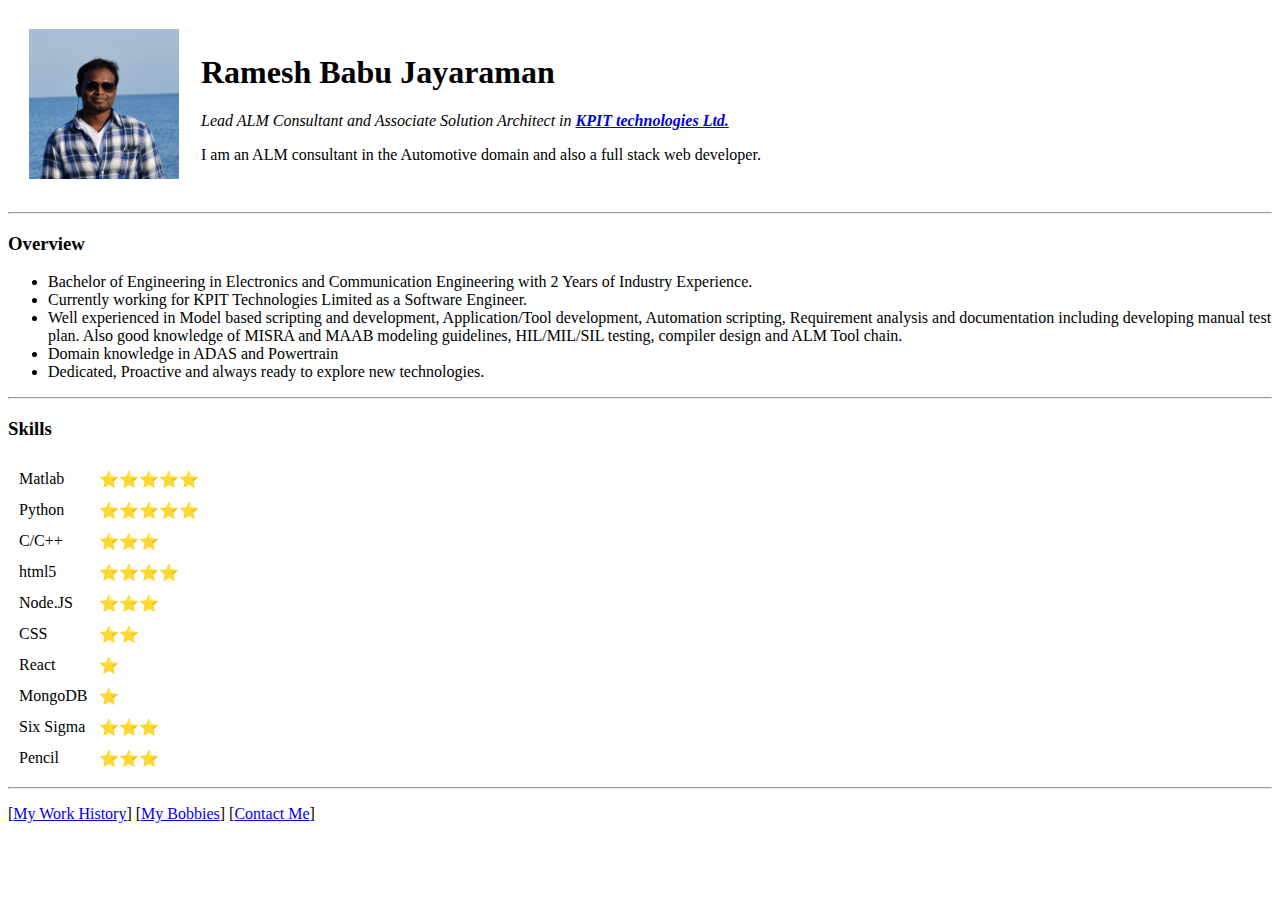
==== index.html @ 681d77d6 "initial cv website files" ====
<!DOCTYPE html>
<html lang="en" dir="ltr">

<head>
  <meta charset="utf-8">
  <link rel="shortcut icon" href="https://static8.depositphotos.com/1207999/1027/i/450/depositphotos_10275820-stock-photo-business-man-suit-avatar.jpg" type="image/x-icon">
  <title>அ Ramesh's Personal Site</title>
</head>

<body>
  <table cellspacing="20">
    <tr>
      <td><img src="images/DSC_0948-min1.jpg" alt="In your face!!" height="150"></td>
      <td>
        <h1>Ramesh Babu Jayaraman</h1>
        <p><em>Lead ALM Consultant and Associate Solution Architect in <strong><a href="https://www.kpit.com/">KPIT technologies Ltd.</a></strong></em></p>
        <p>I am an ALM consultant in the Automotive domain and also a full stack web developer.</p>
      </td>
    </tr>
  </table>
  <!-- <img src="https://scontent-lht6-1.xx.fbcdn.net/v/t1.0-9/p720x720/46479531_2057892047582803_8734939607105273856_o.jpg?_nc_cat=108&_nc_sid=85a577&_nc_ohc=gkMZMAopq-IAX9GGG9e&_nc_ht=scontent-lht6-1.xx&_nc_tp=6&oh=6856928ed6f092811916c04ca678a4d3&oe=5F0E9CBA" alt="In your face!!" height="400"> -->


  <hr>
  <h3>Overview</h3>
  <ul>
    <li>Bachelor of Engineering in Electronics and Communication Engineering with 2 Years of Industry Experience.</li>
    <li>Currently working for KPIT Technologies Limited as a Software Engineer.</li>
    <li>Well experienced in Model based scripting and development, Application/Tool development, Automation scripting, Requirement analysis and documentation including developing manual test plan. Also good knowledge of MISRA and MAAB modeling guidelines, HIL/MIL/SIL testing, compiler design and ALM Tool chain.</li>
    <li>Domain knowledge in ADAS and Powertrain</li>
    <li>Dedicated, Proactive and always ready to explore new technologies.</li>
  </ul>
  <hr>
  <h3>Skills</h3>
  <!-- <table cellspacing="20">
    <tbody>
      <tr>
        <td> -->
          <table cellspacing="10">
            <!-- <tbody> -->
              <tr>
                <td>Matlab</td><td>⭐⭐⭐⭐⭐</td>
              </tr>
              <tr>
                <td>Python</td><td>⭐⭐⭐⭐⭐</td>
              </tr>
              <tr>
                <td>C/C++</td><td>⭐⭐⭐</td>
              </tr>
              <tr>
                <td>html5</td><td>⭐⭐⭐⭐</td>
              </tr>
              <tr>
                <td>Node.JS</td><td>⭐⭐⭐</td>
              </tr>
              <tr>
                <td>CSS</td><td>⭐⭐</td>
              </tr>
              <tr>
                <td>React</td><td>⭐</td>
              </tr>
              <tr>
                <td>MongoDB</td><td>⭐</td>
              </tr>
              <tr>
                <td>Six Sigma</td><td>⭐⭐⭐</td>
              </tr>
              <tr>
                <td>Pencil</td><td>⭐⭐⭐</td>
              </tr>
            <!-- </tbody>
          </table>
        </td>
        <td>
          <table> -->
            <!-- <tr>
              <td>GCM</td><td>⭐⭐⭐⭐</td>
            </tr>
            <tr>
              <td>IBM Rational DOORs</td><td>⭐⭐⭐⭐⭐</td>
            </tr>
            <tr>
              <td>RMM</td><td>⭐⭐⭐⭐⭐</td>
            </tr>
            <tr>
              <td>DNG</td><td>⭐⭐⭐⭐⭐</td>
            </tr>
            <tr>
              <td>RQM</td><td>⭐⭐⭐</td>
            </tr>
            <tr>
              <td>JRS</td><td>⭐⭐</td>
            </tr>
            <tr>
              <td>RTC</td><td>⭐⭐⭐</td>
            </tr>
            <tr>
              <td>DXL Scripting</td><td>⭐⭐⭐⭐</td>
            </tr>
            <tr>
              <td>CLM RM Extensions</td><td>⭐⭐⭐⭐</td>
            </tr>
            <tr>
              <td>Jira and Confluence</td><td>⭐⭐⭐</td>
            </tr> -->
          </table>
        <!-- </td>
      </tr>
    </tbody>
  </table> -->
  <!-- <table>
    <tbody>
      <tr>
        <td>Matlab⭐⭐⭐⭐⭐</td><td>RTC⭐⭐⭐</td>
      </tr>
      <tr>
        <td>html5⭐⭐⭐⭐</td><td>JRS⭐⭐</td>
      </tr>
      <tr>
        <td>Pencil⭐⭐⭐</td><td>Node.JS⭐⭐⭐</td>
      </tr>
      <tr>
        <td>CSS⭐⭐</td><td>RQM⭐⭐⭐</td>
      </tr>
      <tr>
        <td>React⭐</td><td>Python⭐⭐⭐⭐⭐</td>
      </tr>
      <tr>
        <td>MongoDB⭐</td><td>DNG⭐⭐⭐⭐⭐</td>
      </tr>
      <tr>
        <td>Six Sigma⭐⭐⭐</td><td>IBM Rational DOORs⭐⭐⭐⭐⭐</td>
      </tr>
      <tr>
        <td>RMM⭐⭐⭐⭐⭐</td><td>GCM⭐⭐⭐⭐</td>
      </tr>
    </tbody>
  </table> -->
  <hr>
  <p>
    [<a href="work_experience.html">My Work History</a>]
    [<a href="hobbies.html">My Bobbies</a>]
    [<a href="contact_details.html">Contact Me</a>]
  </p>
</body>

</html>
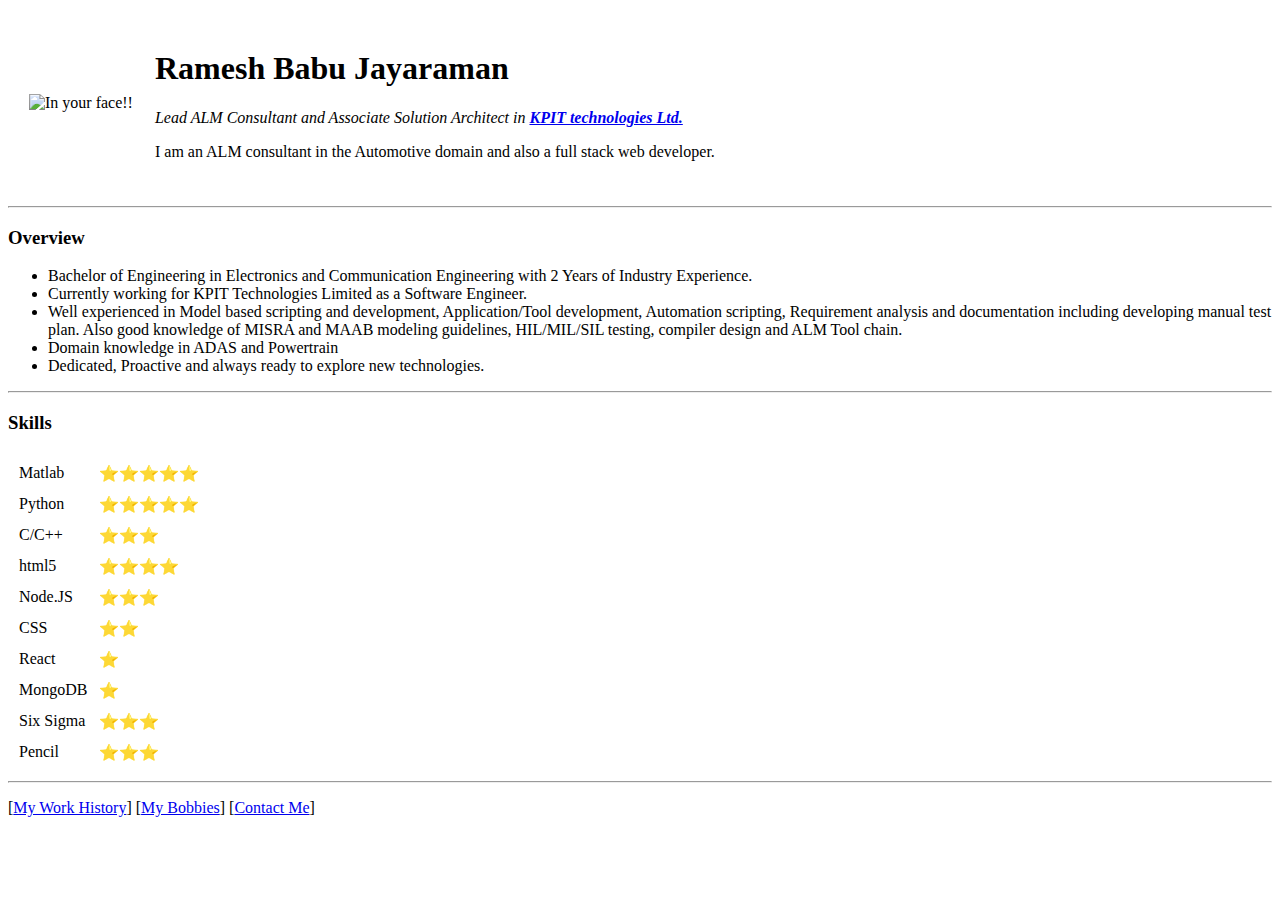
==== commit 28e68377: "update profile image" ====
--- a/index.html
+++ b/index.html
@@ -10,7 +10,7 @@
 <body>
   <table cellspacing="20">
     <tr>
-      <td><img src="images/DSC_0948-min1.jpg" alt="In your face!!" height="150"></td>
+      <td><img src="https://scontent-lht6-1.xx.fbcdn.net/v/t1.0-9/p720x720/46479531_2057892047582803_8734939607105273856_o.jpg?_nc_cat=108&_nc_sid=85a577&_nc_ohc=gkMZMAopq-IAX9GGG9e&_nc_ht=scontent-lht6-1.xx&_nc_tp=6&oh=6856928ed6f092811916c04ca678a4d3&oe=5F0E9CBA" alt="In your face!!" height="150"></td>
       <td>
         <h1>Ramesh Babu Jayaraman</h1>
         <p><em>Lead ALM Consultant and Associate Solution Architect in <strong><a href="https://www.kpit.com/">KPIT technologies Ltd.</a></strong></em></p>
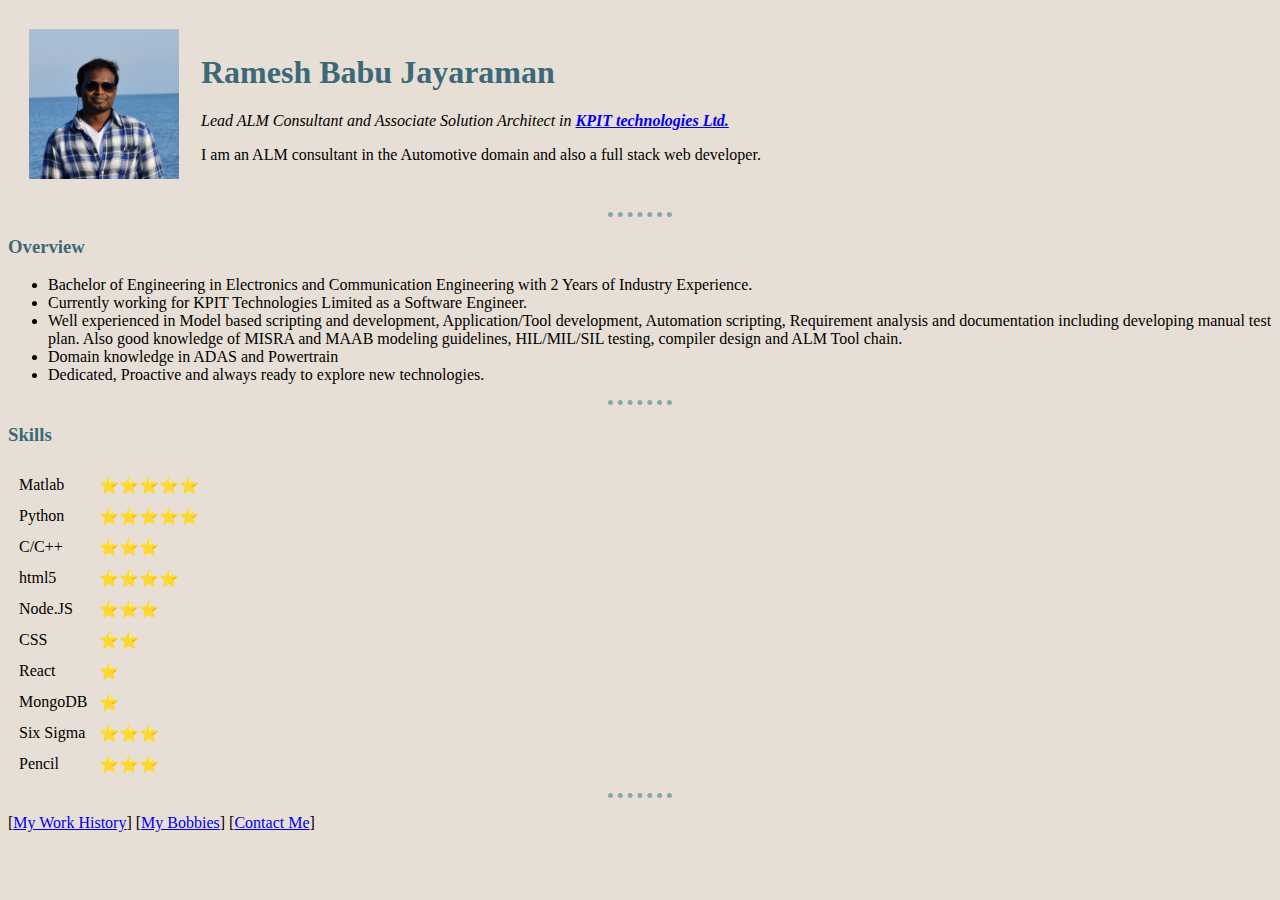
==== commit c8b1ba32: "created css file" ====
--- a/index.html
+++ b/index.html
@@ -5,12 +5,13 @@
   <meta charset="utf-8">
   <link rel="shortcut icon" href="https://static8.depositphotos.com/1207999/1027/i/450/depositphotos_10275820-stock-photo-business-man-suit-avatar.jpg" type="image/x-icon">
   <title>அ Ramesh's Personal Site</title>
+  <link rel="stylesheet" href="css/styles.css">
 </head>
 
 <body>
   <table cellspacing="20">
     <tr>
-      <td><img src="https://scontent-lht6-1.xx.fbcdn.net/v/t1.0-9/p720x720/46479531_2057892047582803_8734939607105273856_o.jpg?_nc_cat=108&_nc_sid=85a577&_nc_ohc=gkMZMAopq-IAX9GGG9e&_nc_ht=scontent-lht6-1.xx&_nc_tp=6&oh=6856928ed6f092811916c04ca678a4d3&oe=5F0E9CBA" alt="In your face!!" height="150"></td>
+      <td><img src="images/DSC_0948-min1.jpg" alt="In your face!!" height="150"></td>
       <td>
         <h1>Ramesh Babu Jayaraman</h1>
         <p><em>Lead ALM Consultant and Associate Solution Architect in <strong><a href="https://www.kpit.com/">KPIT technologies Ltd.</a></strong></em></p>
@@ -18,8 +19,6 @@
       </td>
     </tr>
   </table>
-  <!-- <img src="https://scontent-lht6-1.xx.fbcdn.net/v/t1.0-9/p720x720/46479531_2057892047582803_8734939607105273856_o.jpg?_nc_cat=108&_nc_sid=85a577&_nc_ohc=gkMZMAopq-IAX9GGG9e&_nc_ht=scontent-lht6-1.xx&_nc_tp=6&oh=6856928ed6f092811916c04ca678a4d3&oe=5F0E9CBA" alt="In your face!!" height="400"> -->
-
 
   <hr>
   <h3>Overview</h3>
--- a/css/styles.css
+++ b/css/styles.css
@@ -0,0 +1,19 @@
+body {
+  background-color: #E7DFD5;
+}
+
+hr {
+  border-style: none;
+  border-top-color: #84a9ac;
+  border-top-style: dotted;
+  border-top-width: 5px;
+  width: 5%;
+}
+
+h1{
+  color: #3b6978;
+}
+
+h3{
+  color: #3b6978;
+}
